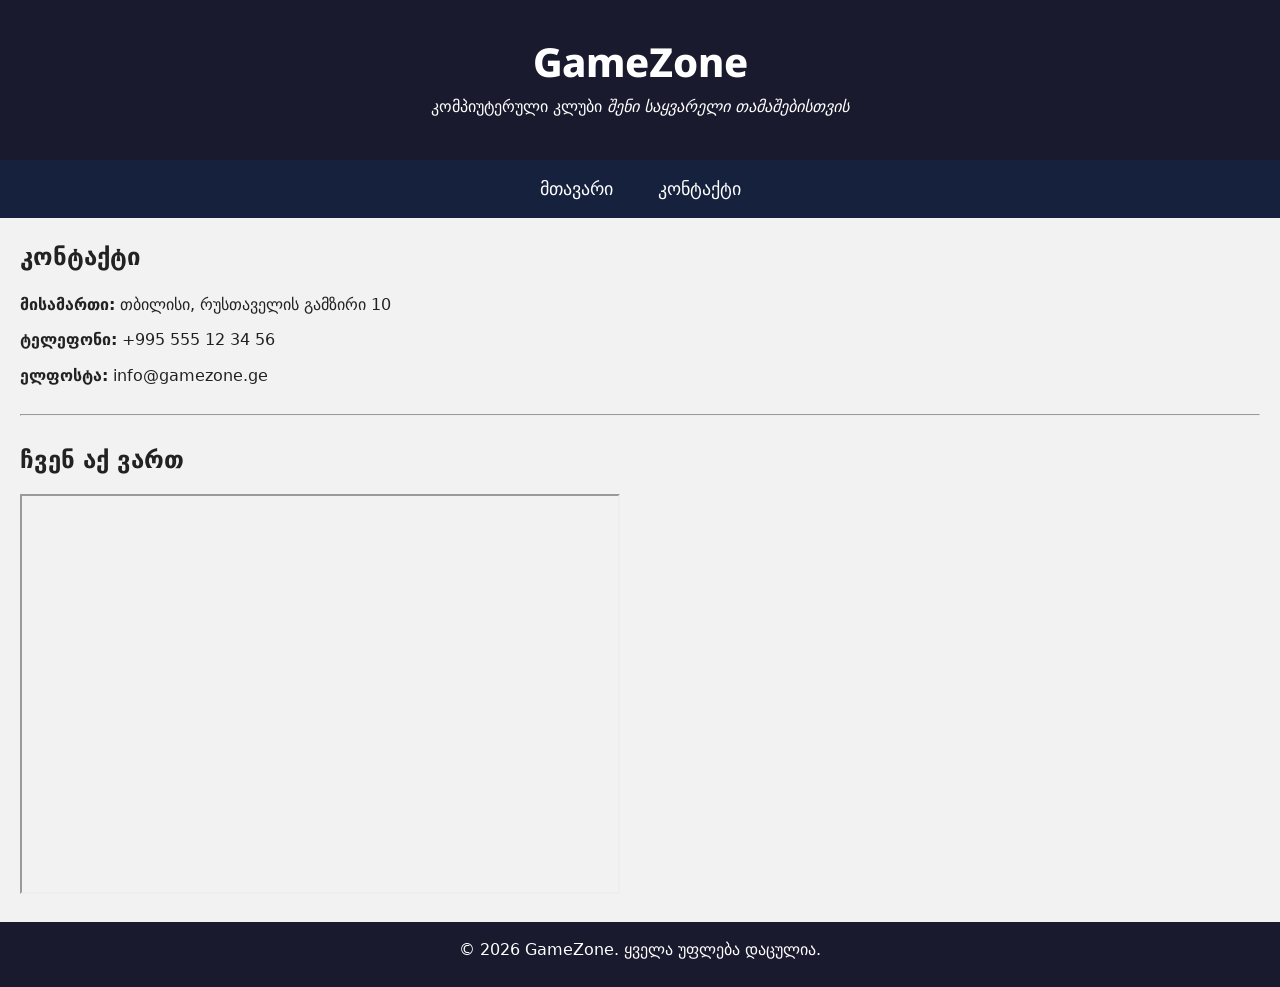
==== contact.html @ 833cea97 "save" ====
<!DOCTYPE html>
<html lang="ka">
<head>
    <meta charset="UTF-8">
    <meta name="viewport" content="width=device-width, initial-scale=1.0">
    <title>კონტაქტი - GameZone</title>
    <link rel="icon" type="image/svg+xml" href="images/favicon.svg">
    <link rel="preconnect" href="https://fonts.googleapis.com">
    <link rel="preconnect" href="https://fonts.gstatic.com" crossorigin>
    <link href="https://fonts.googleapis.com/css2?family=Noto+Sans+Georgian:wght@700;800&display=swap" rel="stylesheet">
    <link rel="stylesheet" href="style.css">
</head>
<body>

    <header class="header">
        <h1>GameZone</h1>
        <p>კომპიუტერული კლუბი <em>შენი საყვარელი თამაშებისთვის</em></p>
    </header>

    <nav class="menu">
        <a href="index.html">მთავარი</a>
        <a href="contact.html">კონტაქტი</a>
    </nav>

    <main>
        <section>
            <h2>კონტაქტი</h2>
            <p><strong>მისამართი:</strong> თბილისი, რუსთაველის გამზირი 10</p>
            <p><strong>ტელეფონი:</strong> +995 555 12 34 56</p>
            <p><strong>ელფოსტა:</strong> info@gamezone.ge</p>
        </section>

        <hr>

        <section>
            <h2>ჩვენ აქ ვართ</h2>
            <iframe class="map"
                src="https://www.google.com/maps?q=Rustaveli+Avenue+10+Tbilisi&output=embed"
                width="600"
                height="400"
                loading="lazy"></iframe>
        </section>
    </main>

    <footer class="footer">
        <p>© 2026 GameZone. ყველა უფლება დაცულია.</p>
    </footer>

</body>
</html>
---- style.css ----
/*
  საიტი: GameZone - კომპიუტერული კლუბი
  ფონტები:
    1) body - DejaVu Sans (გადმოწერილი, fonts საქაღალდეში, @font-face-ით)
    2) h1 - Noto Sans Georgian (Google Fonts-ის ბმულით)
  ორივე ფონტს აქვს ქართული ასოები.
*/

/*  ფონტების დაკავშირება  */
@font-face {
  font-family: "MyFont";
  src: url("fonts/DejaVuSans.ttf");
  font-weight: 400;
}

@font-face {
  font-family: "MyFont";
  src: url("fonts/DejaVuSans-Bold.ttf");
  font-weight: 700;
}

/*  საერთო სტილები  */
* {
  margin: 0;
  padding: 0;
  box-sizing: border-box;
}

body {
  font-family: "MyFont", Arial, sans-serif;
  background-color: #f2f2f2;
  color: #222222;
  line-height: 1.6;
}

h1 {
  font-family: "Noto Sans Georgian", Arial, sans-serif;
  font-weight: 800;
  font-size: 40px;
}

h2,
h3 {
  margin-bottom: 15px;
}

p {
  margin-bottom: 10px;
}

ul,
ol {
  margin-left: 25px;
  margin-bottom: 15px;
}

hr {
  margin: 25px 0;
}

/*  ჰედერი  */
.header {
  background-color: #1a1a2e;
  color: #ffffff;
  text-align: center;
  padding: 30px;
}

/*  მენიუ  */
.menu {
  background-color: #16213e;
  text-align: center;
  padding: 15px;
}

.menu > a {
  color: #ffffff;
  text-decoration: none;
  margin: 0 20px;
  font-size: 18px;
}

.menu > a:hover {
  color: #e94560;
}

/*  მთავარი ნაწილი  */
main {
  padding: 20px;
}

/* ბარათები */
.cards {
  display: flex;
  flex-wrap: wrap;
}

.cards > .card {
  width: 250px;
  background-color: #ffffff;
  padding: 15px;
  border: 1px solid #cccccc;
  border-radius: 10px;
  box-shadow: 0 4px 8px rgba(0, 0, 0, 0.2);
  margin: 10px;
}

.card img {
  width: 100%;
  height: 160px;
  object-fit: cover;
  border-radius: 5px;
}

.card h3 {
  margin: 10px 0;
}

.btn {
  background-color: #e94560;
  color: #ffffff;
  border: none;
  padding: 8px 15px;
  border-radius: 5px;
  cursor: pointer;
}

.btn:hover {
  background-color: #c0334d;
}

/* ვიდეო და რუკა */
video,
.map {
  max-width: 100%;
}

/*  ფუთერი  */
.footer {
  background-color: #1a1a2e;
  color: #ffffff;
  text-align: center;
  padding: 15px;
}
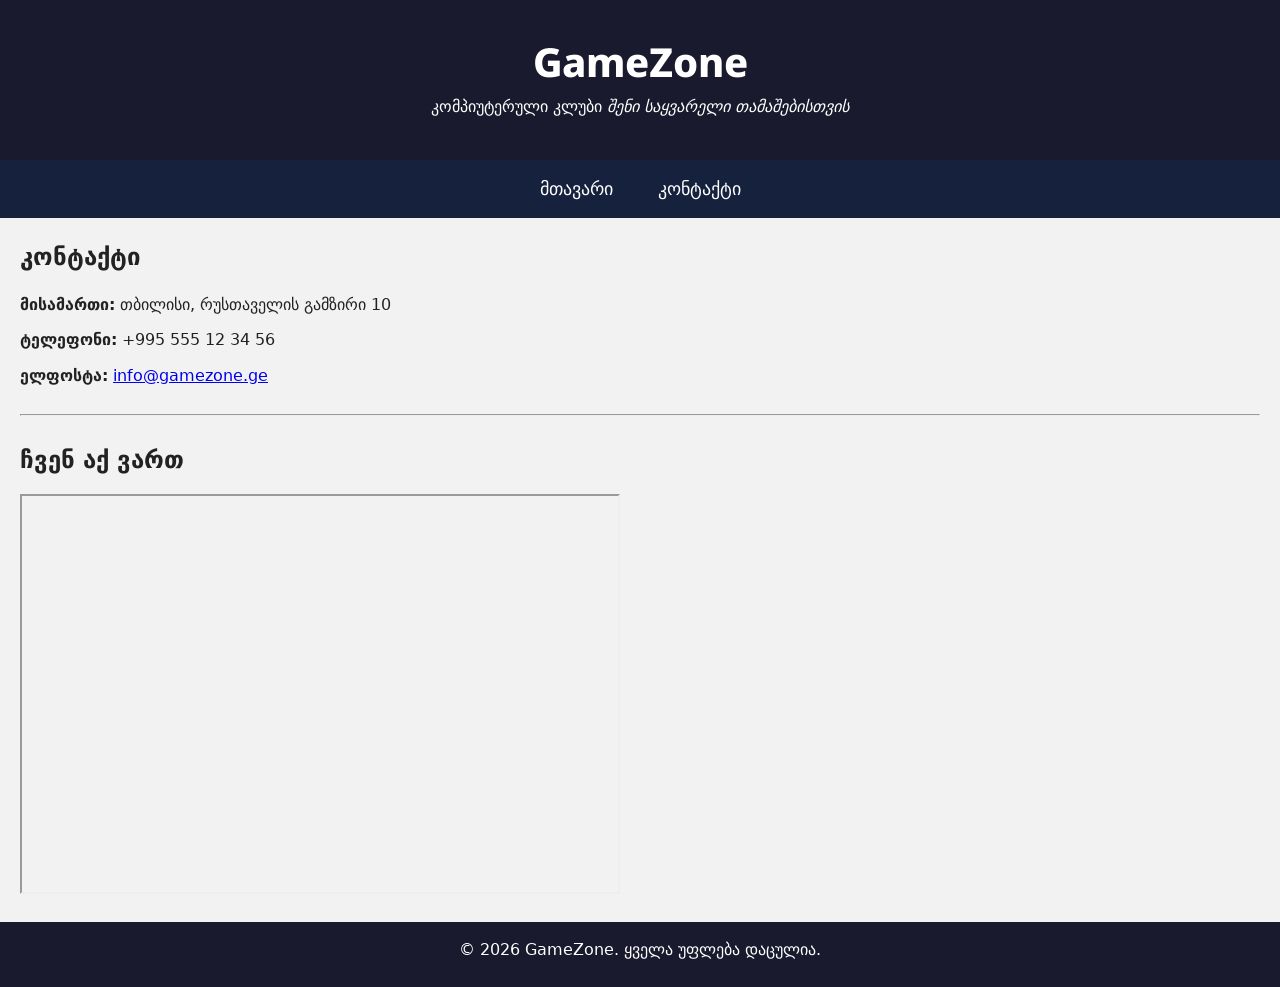
==== commit 82a557fc: "corect designe" ====
--- a/contact.html
+++ b/contact.html
@@ -27,7 +27,7 @@
             <h2>კონტაქტი</h2>
             <p><strong>მისამართი:</strong> თბილისი, რუსთაველის გამზირი 10</p>
             <p><strong>ტელეფონი:</strong> +995 555 12 34 56</p>
-            <p><strong>ელფოსტა:</strong> info@gamezone.ge</p>
+            <p><strong>ელფოსტა:</strong> <a href="mailto:info@gamezone.ge">info@gamezone.ge</a></p>
         </section>
 
         <hr>
--- a/style.css
+++ b/style.css
@@ -96,13 +96,14 @@
 }
 
 .cards > .card {
-  width: 250px;
+  width: 22%;
+  min-width: 200px;
   background-color: #ffffff;
   padding: 15px;
   border: 1px solid #cccccc;
   border-radius: 10px;
   box-shadow: 0 4px 8px rgba(0, 0, 0, 0.2);
-  margin: 10px;
+  margin: 1.5%;
 }
 
 .card img {
@@ -135,6 +136,11 @@
   max-width: 100%;
 }
 
+video {
+  display: block;
+  width: 60%;
+}
+
 /*  ფუთერი  */
 .footer {
   background-color: #1a1a2e;
